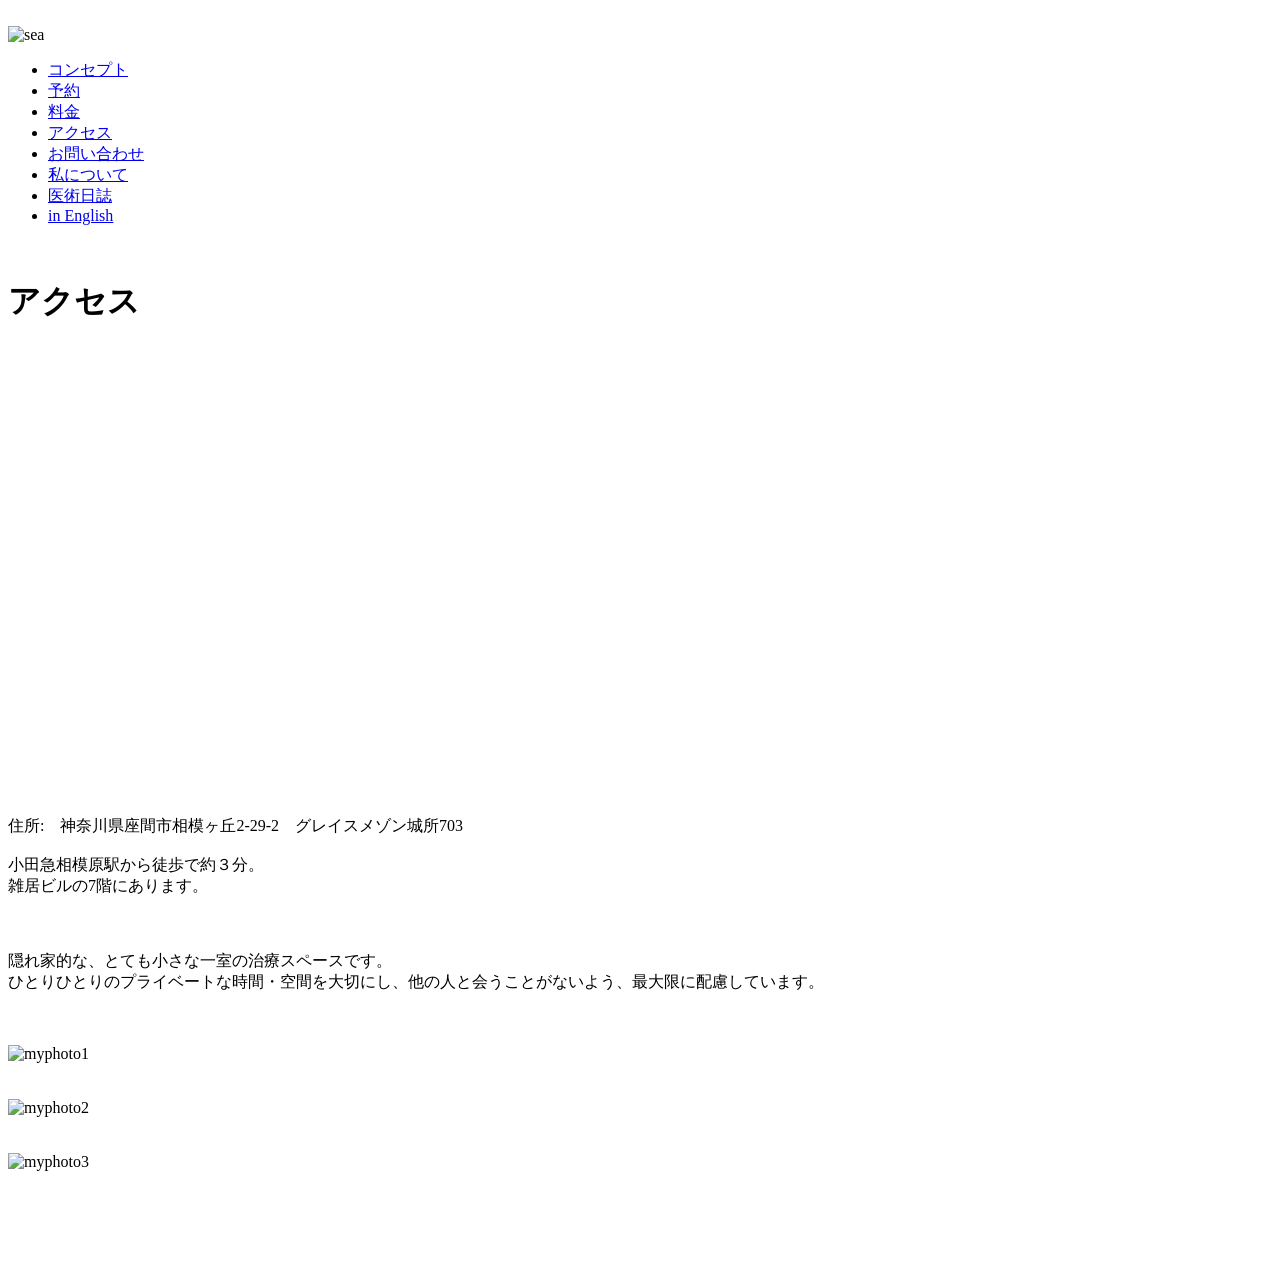
==== access.html @ a5ab9070 "Add files via upload" ====
<!DOCTYPE html>
<html lang="ja">
<head>
    <meta charset="UTF-8">
    <meta name="viewport" content="width=device-width, initial-scale=1.0">
    <title>あめのみづ鍼灸院</title>
    <link rel="stylesheet" href="https://unpkg.com/ress/dist/ress.min.css">
    <link rel="stylesheet" href="css/style.css">
    <link rel="apple-touch-icon" type="image/png" href="/apple-touch-icon-180x180.png">
    <link rel="icon" type="image/png" href="/icon-192x192.png">
    <script src="js/script.js" defer></script>
</head>
<body>
     <!-- ローディング画面 -->
   <div id="loading">
    <img class="spinner" src="images/loading.png" alt="">
    </div>

    <!--コンテンツ -->
    <img src = "images/IMG_8385.jpg" alt="sea" title="sea" width="100%" height="450">
    <br>
 <div class="container">
    <nav>
        <ul>
            <li><a href="/concept.html">コンセプト</a></li>
            <li><a href="/reserve.html">予約</a></li>
            <li><a href="/fee.html">料金</a></li>
            <li><a href="/access.html">アクセス</a></li>
            <li><a href="/contact.html">お問い合わせ</a></li>
            <li><a href="/me.html">私について</a></li>
            <li><a href="/writing.html">医術日誌</a></li>
            <li><a href="https://amenomizu.webflow.io">in English</a></li>
        </ul>
    </nav>
    <br>
    <h1 class="access">アクセス</h1>
        <div class="map">
            <iframe src="https://www.google.com/maps/embed?pb=!1m18!1m12!1m3!1d3247.623909151112!2d139.41882997524283!3d35.51357673916645!2m3!1f0!2f0!3f0!3m2!1i1024!2i768!4f13.1!3m3!1m2!1s0x6018ff5d0fd6c03f%3A0x58dfe1532af82e24!2z44GC44KB44Gu44G_44Gl6Y2854G46Zmi!5e0!3m2!1sja!2sjp!4v1721442975565!5m2!1sja!2sjp" width="70%" height="450" style="border:0;" allowfullscreen="" loading="lazy" referrerpolicy="no-referrer-when-downgrade"></iframe>
        </div>
        <p>
            住所:　神奈川県座間市相模ヶ丘2-29-2　グレイスメゾン城所703
        <br><br>
            小田急相模原駅から徒歩で約３分。<br>
            雑居ビルの7階にあります。<br><br><br><br>
            隠れ家的な、とても小さな一室の治療スペースです。<br>
            ひとりひとりのプライベートな時間・空間を大切にし、他の人と会うことがないよう、最大限に配慮しています。
        </p>

        <br><br>
        <img src="IMG_3020.jpg" alt="myphoto1" title="myphoto1" width="40%" height="30%" >
        <br><br><br>
        <img src="IMG_0735.jpg" alt="myphoto2" title="myphoto2" width="40%" height="30%" >
        <br><br><br>
        <img src="IMG_3022.jpg" alt="myphoto3" title="myphoto3" width="40%" height="30%" >
        <br><br><br><br><br><br>
            
 </div>

</body>
</html>
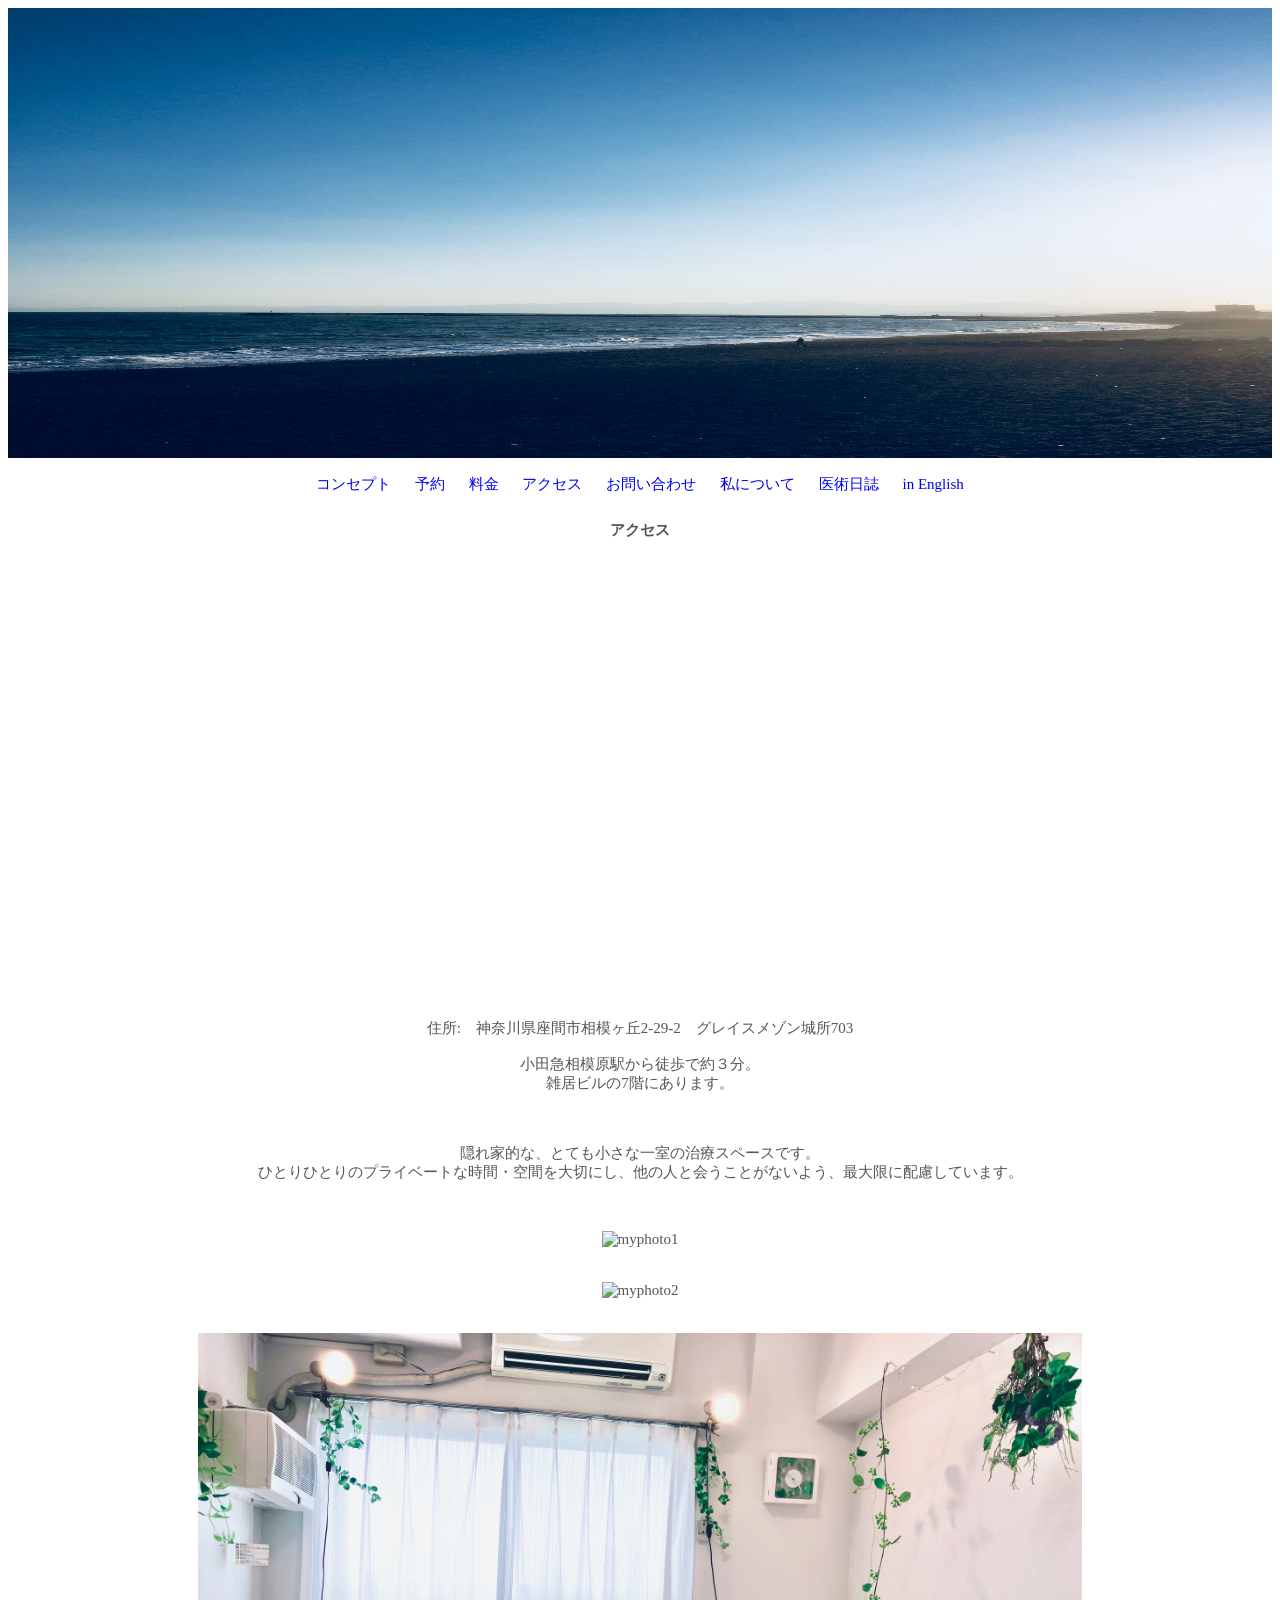
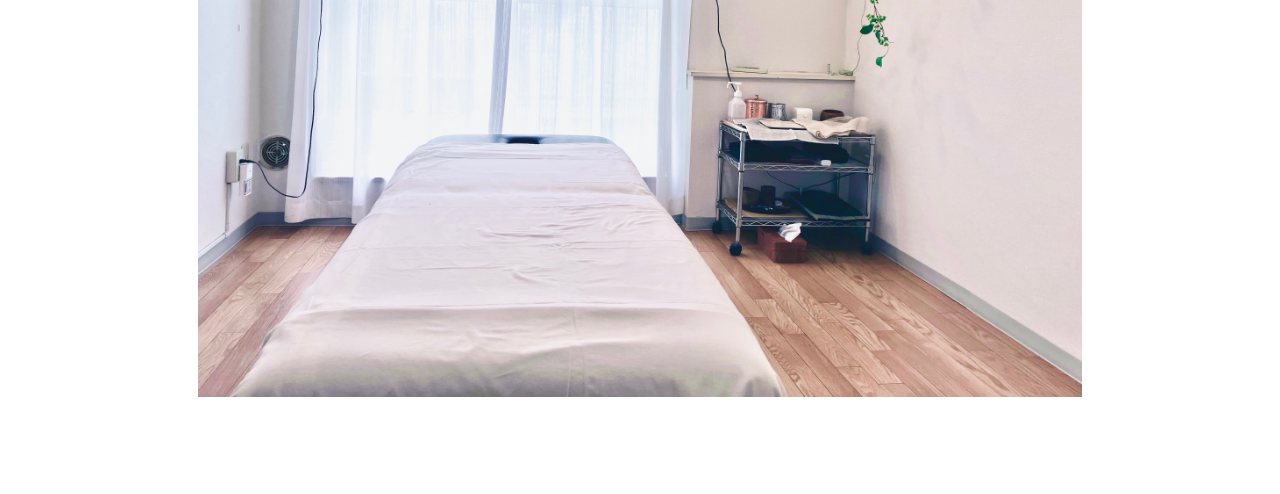
==== commit 24602a90: "Add files via upload" ====
--- a/access.html
+++ b/access.html
@@ -47,11 +47,11 @@
         </p>
 
         <br><br>
-        <img src="IMG_3020.jpg" alt="myphoto1" title="myphoto1" width="40%" height="30%" >
+        <img src="images/IMG_3020.JPG" alt="myphoto1" title="myphoto1" width="70%" height="55%" >
         <br><br><br>
-        <img src="IMG_0735.jpg" alt="myphoto2" title="myphoto2" width="40%" height="30%" >
+        <img src="images/IMG_0735.jpg" alt="myphoto2" title="myphoto2" width="70%" height="55%" >
         <br><br><br>
-        <img src="IMG_3022.jpg" alt="myphoto3" title="myphoto3" width="40%" height="30%" >
+        <img src="images/IMG_3022.JPG" alt="myphoto3" title="myphoto3" width="70%" height="55%" >
         <br><br><br><br><br><br>
             
  </div>
--- a/css/style.css
+++ b/css/style.css
@@ -0,0 +1,152 @@
+/* ローディング画面 */
+#loading {
+    transition: all 1s;
+    background-color: #ddd;
+    position: fixed;
+    z-index: 9999;
+    inset: 0;
+    display: grid;
+    place-items: center;
+}
+.spinner {
+    width: 200px;
+    height: 200px;
+}
+
+/* ローディング完了したらローディング画面を隠す */
+.loaded {
+    opacity: 0;
+    visibility: hidden;
+}
+
+
+/* コンテンツ */
+
+
+*{
+    box-sizing: border-box;
+    font-family: inherit;
+    font-size: inherit;
+    line-height: inherit;
+}
+
+hr{
+    border: none;
+    height: 2px;
+    background:linear-gradient(90deg, rgba(37,180,10,0.1)0%,rgb(104, 210, 255)50%,rgba(255, 227, 46, 0.1)100%);
+}
+
+body{
+    height: 100%;
+    display: flex;
+    flex-direction: column;
+    justify-content: space-between;
+    font-size: 15px;
+    color: rgb(86, 85, 85);
+}
+    
+
+.container{
+    width: 100%;
+    margin: 0 auto;
+    text-align: center;
+}
+
+a{
+    text-decoration: none;
+}
+
+.title{
+            font-size: 70px;
+            background: linear-gradient(transparent 70% , #87cefa 30%);
+            border-radius:90%;
+            color:lightsteelblue;
+            animation: fadeInBox 2s linear;
+        }
+        
+        @keyframes fadeInBox
+        {0%
+            {
+                opacity: 0;
+            }
+         100%
+            {
+                opacity: 1;
+            }
+        }
+
+
+
+@media screen and (max-width:600px){
+        .title{
+                    font-size: 40px;
+                    background: linear-gradient(transparent 70% , #87cefa 30%);
+                    border-radius:90%;
+                    color:lightsteelblue;
+                    animation: fadeInBox 2s linear;
+               }
+                
+        @keyframes fadeInBox
+                {
+                    0%{
+                        opacity: 0;
+                      }
+                    100%{
+                        opacity: 1;
+                        }
+                }
+    }
+        
+
+nav{
+    text-align:center;
+}
+
+nav ul{
+	margin:0;
+    padding:0;
+}
+
+
+nav ul li{
+    display: inline;
+    justify-content: center;
+    margin:10px;
+    width:100%;
+}
+
+@media screen and (max-width:600px) {
+    nav ul li
+        {
+            display: inline;
+            justify-content: center;
+            margin:1%;
+            width:100%;
+    }
+    
+
+    nav ul li a{
+        text-decoration: none;
+        color:rgb(104, 104, 104);
+    }
+
+    nav li:hover{
+        border-bottom:2px solid #ffff00;
+    }
+
+    h1{
+        font-size: 25px;
+    }
+
+    h2{
+        font-size:20px;
+    }
+
+    img{
+        border-radius: 4px;
+        max-width: 100%;
+    }
+
+
+
+}
